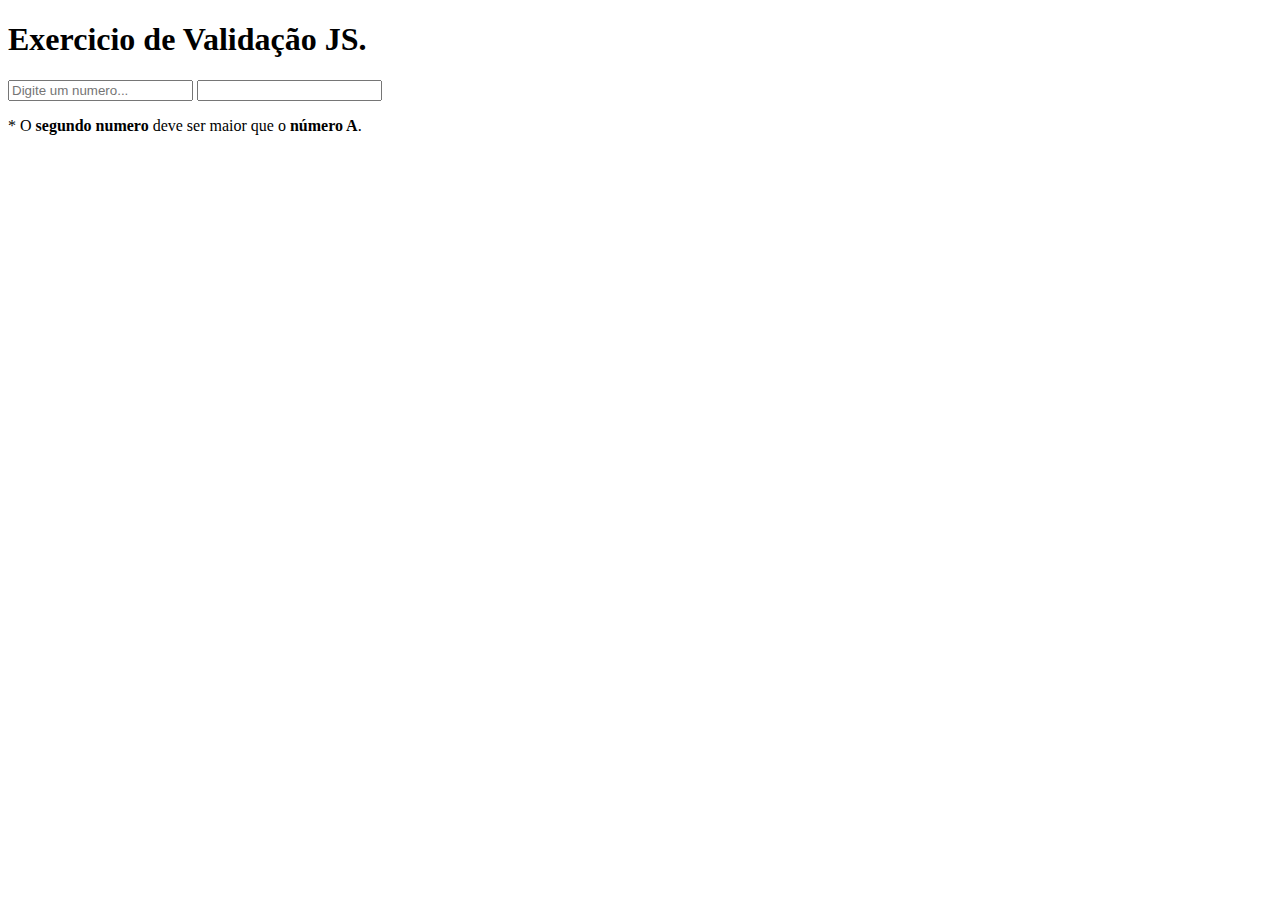
==== modulo_7/index.html @ 183d60cb "Initial Commit" ====
<!DOCTYPE html>
<html lang="pt-br">
<head>
    <meta charset="UTF-8">
    <meta http-equiv="X-UA-Compatible" content="IE=edge">
    <meta name="viewport" content="width=device-width, initial-scale=1.0">
    <title>Exercicio de Validação</title>
    <link rel="stylesheet" href="main.css">
</head>
<body>

    <div class="container">
        <h1>Exercicio de Validação JS.</h1>
        <form id="form-validacao">
            <input type="number" id="numero-a" required placeholder="Digite um numero...">
            <input type="number" id="numero-b" readonly placeholder="">
            <p id="error-message">* O <b>segundo numero</b> deve ser maior que o <b>número A</b>.</p>
        </form>
    </div>

    <script src="main.js"></script>
</body>
</html>
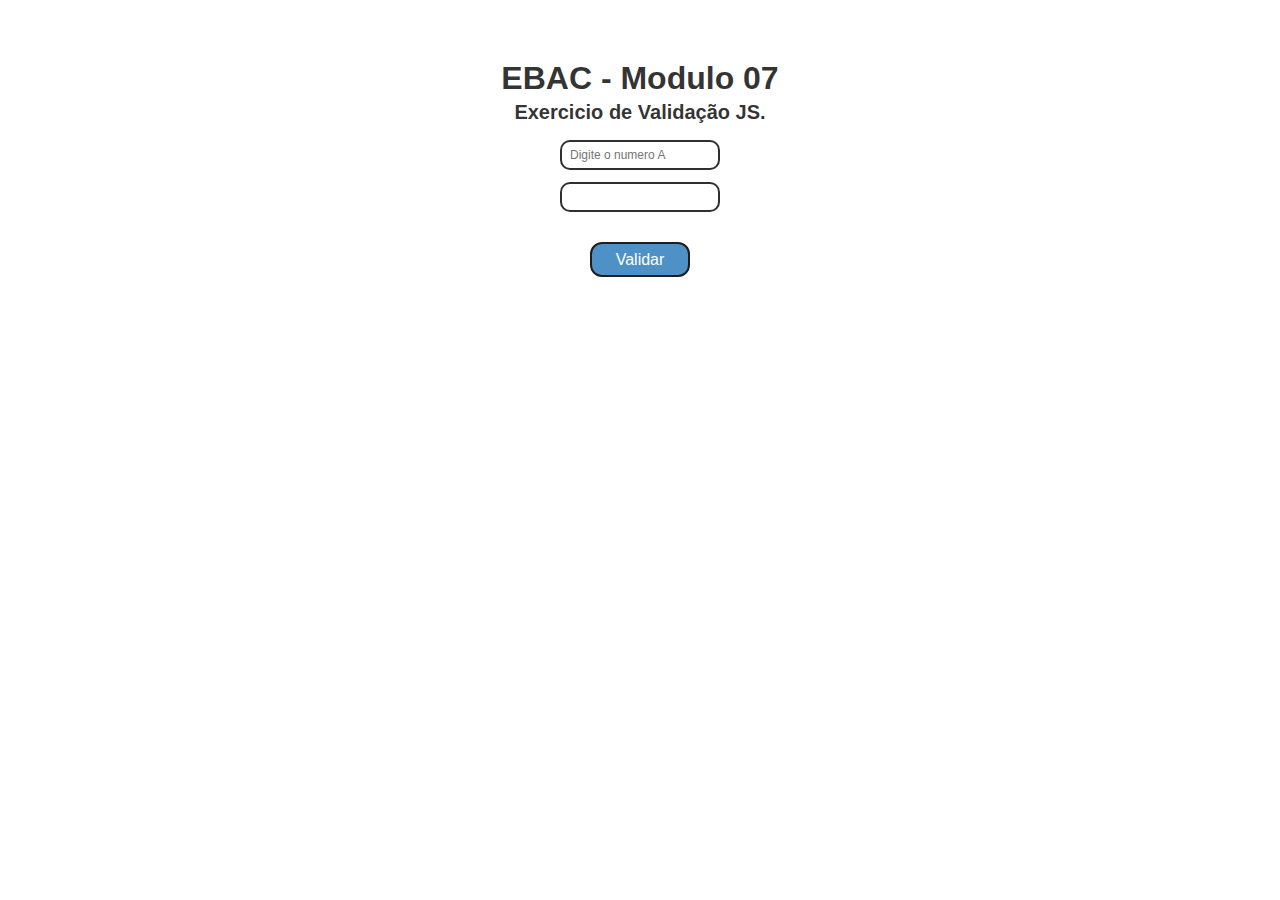
==== commit 4b373575: "Atualização Index e Estilo CSS" ====
--- a/modulo_7/index.html
+++ b/modulo_7/index.html
@@ -10,12 +10,25 @@
 <body>
 
     <div class="container">
-        <h1>Exercicio de Validação JS.</h1>
-        <form id="form-validacao">
-            <input type="number" id="numero-a" required placeholder="Digite um numero...">
-            <input type="number" id="numero-b" readonly placeholder="">
-            <p id="error-message">* O <b>segundo numero</b> deve ser maior que o <b>número A</b>.</p>
+        <h1>EBAC - Modulo 07</h1>
+        <h2>Exercicio de Validação JS.</h2>
+        <form class="form-validacao">
+            <div class="a">
+                <input type="number" id="numero-a" required placeholder="Digite o numero A">
+            </div>
+
+            <div class="b">
+                <input type="number" id="numero-b" required placeholder="">
+                <p class="error-message">* O <b>Segundo</b> número deve ser maior que o <b>Primeiro</b>.</p>
+            </div>
+
+            <button type="submit" id="btn-validar">Validar</button>
+            <p class="success-message">Validação feita! O número B é maior que o número A.</p>
+
         </form>
+
+
+
     </div>
 
     <script src="main.js"></script>
--- a/modulo_7/main.css
+++ b/modulo_7/main.css
@@ -0,0 +1,85 @@
+* {
+    margin: 0;
+    padding: 0;
+    box-sizing: border-box;
+    font-family: 'Segoe UI', Tahoma, Geneva, Verdana, sans-serif;
+}
+
+.container {
+margin: 60px auto;
+max-width: 640px;
+width: 100%;
+}
+
+.container h1 {
+    margin-bottom: 4px;
+    display: flex;
+    align-items: center;
+    justify-content: center;
+    color: rgba(23, 23, 23, 0.89);
+}
+
+.container h2 {
+    font-size: 20px;
+    margin-bottom: 16px;
+    display: flex;
+    align-items: center;
+    justify-content: center;
+    color: rgba(23, 23, 23, 0.89);
+}
+
+.form-validacao, .a, .b {
+    display: flex;
+    flex-direction: column;
+    align-items: center;
+    justify-content: center;
+
+}
+
+.a, .b {
+    margin-bottom: 12px;
+}
+
+input {
+    font-size: 12px;
+    width: 160px;
+    height: 30px;
+    border-radius: 10px;
+    border: 2px solid rgba(23, 23, 23, 0.89);
+    padding-left: 8px;
+}
+
+#btn-validar {
+    font-size: 16px;
+    height: 35px;
+    width: 100px;
+    margin-top: 18px;
+    margin-bottom: 30px;
+
+    color: #fff;
+    background-color: rgba(34, 117, 185, 0.801);
+    border: 2px solid rgb(29, 29, 29);
+    border-radius: 12px;
+    
+}
+
+#btn-validar:hover {
+    background-color: rgba(34, 117, 185, 0.95);
+}
+
+
+.error-message {
+    font-size: 12px;
+    color: red;
+    margin-top: 8px;
+    display: none;
+}
+
+.success-message {
+    font-size: 16px;
+    background-color: rgba(41, 156, 41, 0.75);
+    color: #fff;
+    padding: 12px 22px;
+    border-radius: 16px;
+    display: none;
+}